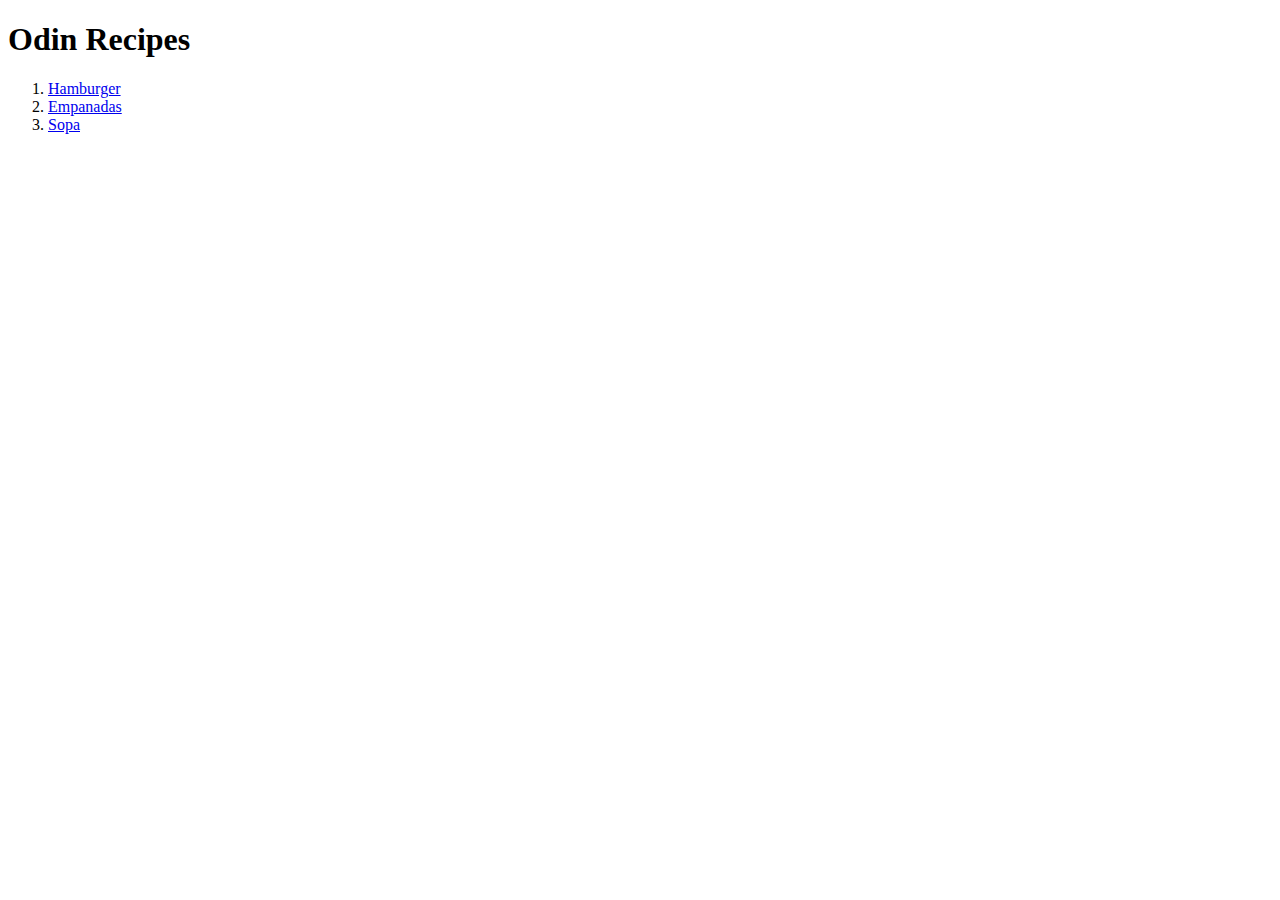
==== index.html @ 9500fed7 "Add index.html" ====
<!DOCTYPE html>
<html lang="en">
<head>
  <meta charset="UTF-8">
  <meta name="viewport" content="width=device-width, initial-scale=1.0">
  <title>Document</title>
</head>
<body>
  <h1>Odin Recipes</h1>
  <ol>
  <li><a href="recipes/Hamburger.html">Hamburger</a></li>
  <li><a href="recipes/Empanadas.html">Empanadas</a></li>
  <li><a href="recipes/sopa.html">Sopa</a></li>
  </ol>
</body>
</html>
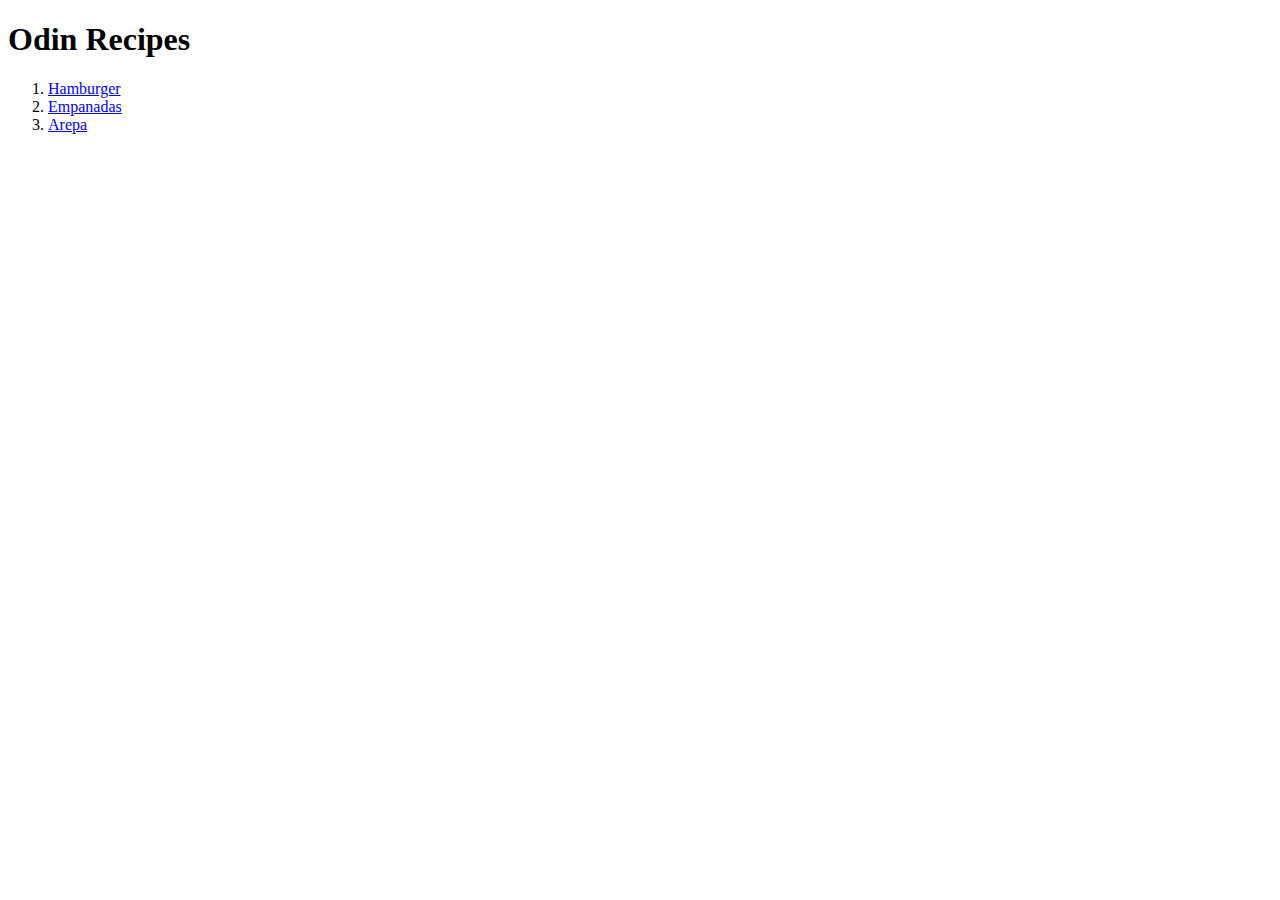
==== commit e333a67c: "Initial commit of all files to the repository" ====
--- a/index.html
+++ b/index.html
@@ -10,7 +10,7 @@
   <ol>
   <li><a href="recipes/Hamburger.html">Hamburger</a></li>
   <li><a href="recipes/Empanadas.html">Empanadas</a></li>
-  <li><a href="recipes/sopa.html">Sopa</a></li>
+  <li><a href="recipes/arepa.html">Arepa</a></li>
   </ol>
 </body>
 </html>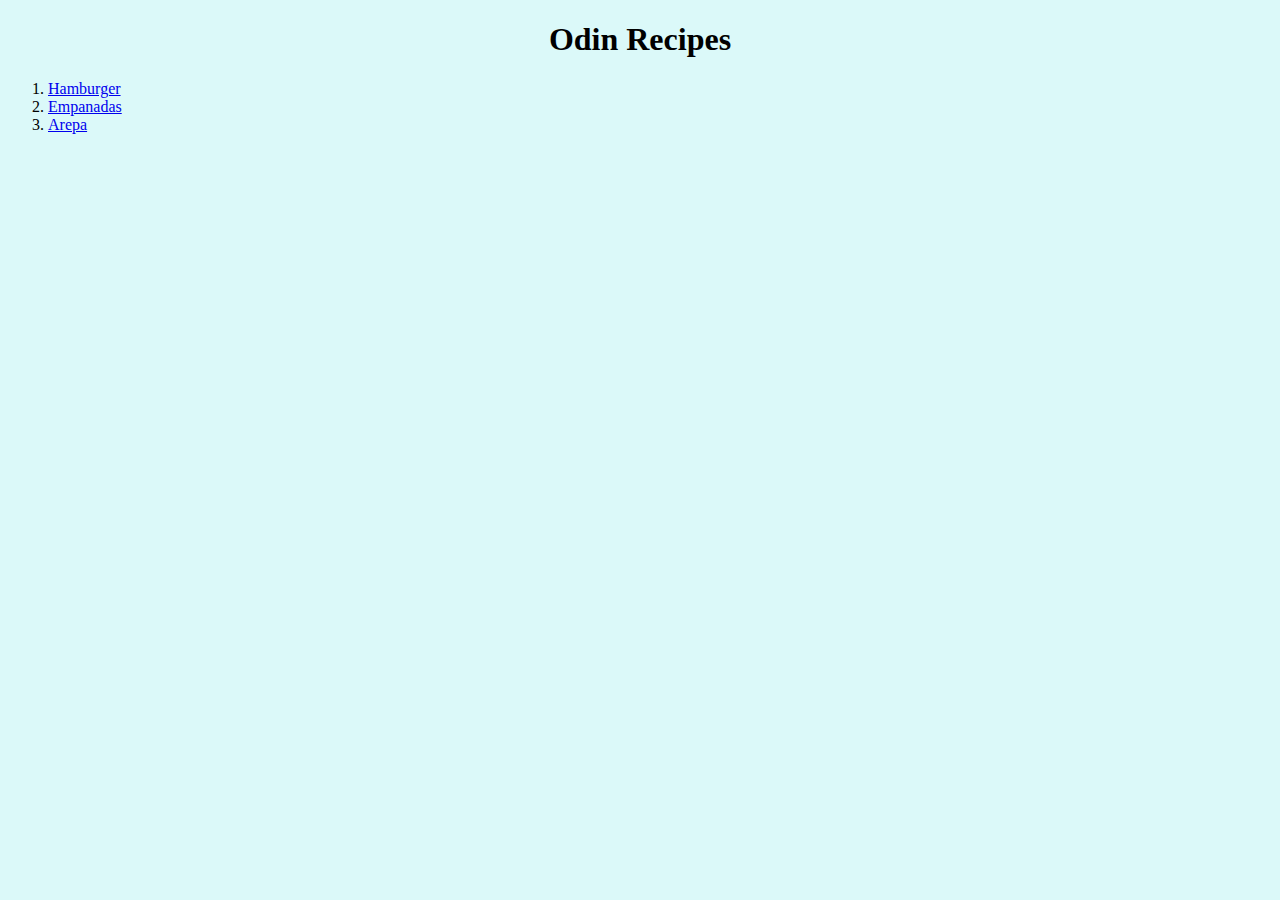
==== commit ffc2256b: "update exercises" ====
--- a/index.html
+++ b/index.html
@@ -3,14 +3,15 @@
 <head>
   <meta charset="UTF-8">
   <meta name="viewport" content="width=device-width, initial-scale=1.0">
+  <link rel="stylesheet" href="recipes/css/style.css">
   <title>Document</title>
 </head>
 <body>
   <h1>Odin Recipes</h1>
   <ol>
-  <li><a href="recipes/Hamburger.html">Hamburger</a></li>
-  <li><a href="recipes/Empanadas.html">Empanadas</a></li>
-  <li><a href="recipes/arepa.html">Arepa</a></li>
+    <li><a href="recipes/Hamburger.html">Hamburger</a></li>
+    <li><a href="recipes/Empanadas.html">Empanadas</a></li>
+    <li><a href="recipes/Arepa.html">Arepa</a></li>
   </ol>
 </body>
-</html>+</html>
--- a/recipes/css/style.css
+++ b/recipes/css/style.css
@@ -0,0 +1,13 @@
+body {
+    background-color: rgb(219, 249, 249);
+    font-family: "comic sans MS";
+}
+
+p {
+    text-align: justify;
+    color: black;
+}
+
+h1 {
+    text-align: center;
+}
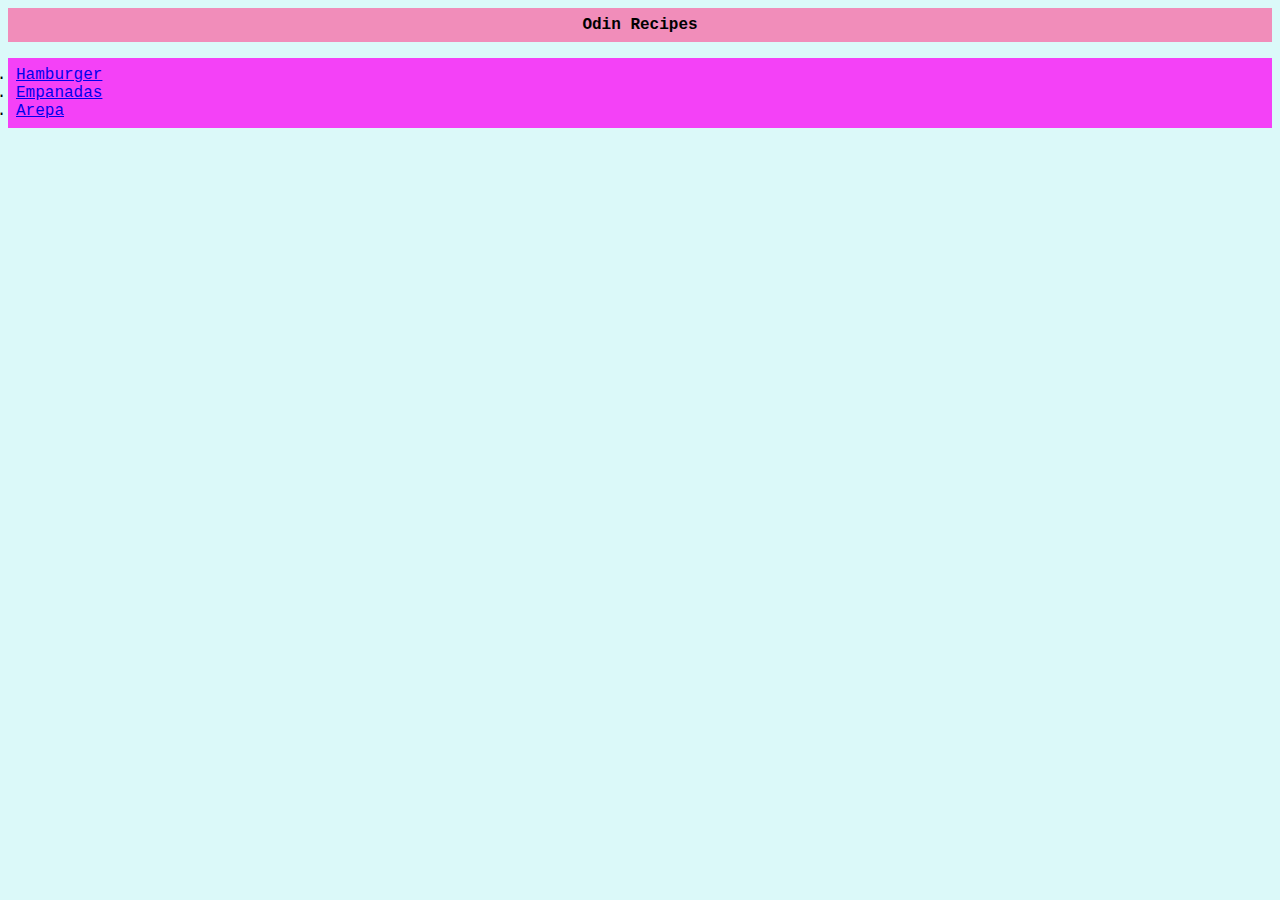
==== commit 9e841321: "update exercises" ====
--- a/index.html
+++ b/index.html
@@ -7,8 +7,8 @@
   <title>Document</title>
 </head>
 <body>
-  <h1>Odin Recipes</h1>
-  <ol>
+  <h1 class="title">Odin Recipes</h1>
+  <ol class="list">
     <li><a href="recipes/Hamburger.html">Hamburger</a></li>
     <li><a href="recipes/Empanadas.html">Empanadas</a></li>
     <li><a href="recipes/Arepa.html">Arepa</a></li>
--- a/recipes/css/style.css
+++ b/recipes/css/style.css
@@ -1,6 +1,6 @@
 body {
     background-color: rgb(219, 249, 249);
-    font-family: "comic sans MS";
+    font-family: "comic sans MS", 'Courier New', Courier, monospace
 }
 
 p {
@@ -11,3 +11,25 @@
 h1 {
     text-align: center;
 }
+
+li {
+ margin-top: auto;
+ font-family: "comic sans MS", 'Courier New', Courier, monospace;
+ 
+
+}
+
+.title {
+  background: rgb(241, 141, 186);
+  font-size: 16px;
+  padding: 8px;
+  margin-top: auto;
+  margin-bottom: 8px;
+}
+
+.list {
+   background:rgb(244, 65, 247);
+   margin-bottom: 8px;
+   padding: 8px;
+
+}
